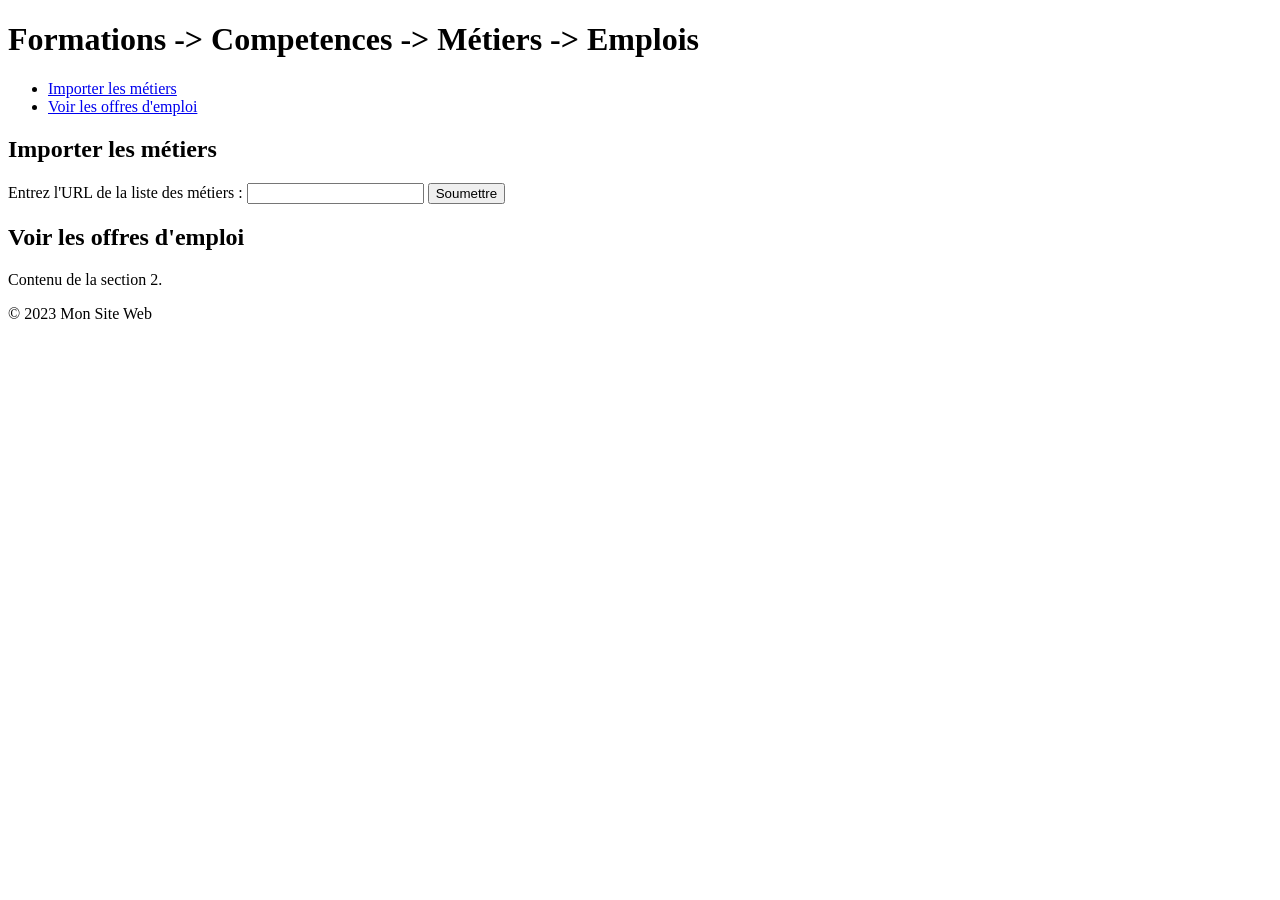
==== fcme.html @ 4cecd237 "gestion ROME" ====
<!DOCTYPE html>
<html lang="fr">
<head>
    <meta charset="UTF-8">
    <meta name="viewport" content="width=device-width, initial-scale=1.0">
    <title>Formations -> Competences -> Métiers -> Emplois</title>
    <script src="assets/js/d3.min.js"></script>
</head>
<body>
    <header>
        <h1>Formations -> Competences -> Métiers -> Emplois</h1>
    </header>
    <nav>
        <ul>
            <li><a href="#section1">Importer les métiers</a></li>
            <li><a href="#section2">Voir les offres d'emploi</a></li>
        </ul>
    </nav>
    <main>
        <section id="section1">
            <h2>Importer les métiers</h2>
            <form>
                <label for="urlInput">Entrez l'URL de la liste des métiers :</label>
                <input type="url" id="urlInput" name="urlInput" required>
                <button id="btnListeMetiers" type="button">Soumettre</button>
            </form>
            <div id="btnSave"></div>
            <div id="resultSave"></div>
        </section>
        <section id="section2">
            <h2>Voir les offres d'emploi</h2>
            <p>Contenu de la section 2.</p>
        </section>
    </main>
    <footer>
        <p>&copy; 2023 Mon Site Web</p>
    </footer>
    <script type="module">
        import {auth} from './modules/auth.js';

        let a = new auth({
            mail:'acehn@univ-paris8.fr',
            apiOmk:'http://localhost/omk_gestForma/api/',
            ident: 'Fe82ZlMwNP8KR88BKWzGNnF7eS5qChwr',
            key:'Jo5RZc9S3qr79GAe2TZk9UBakWcZbP48',
        }),
        token = "nx4dgfLZ34Y79AdIlNTKrfK4hBA",
        divResult = d3.select("#resultSave"),
        aCreer, refRome=[], romes;

        //getTokenFranceTravail();

        //affiche le bouton de création
        d3.select("#btnSave").append("button")
            .text("Création des métiers")
            .on("click",e=>{
                console.log("création des métiers");
                aCreer.metiers.forEach(m=>{
                    createMetier(m);
                })
            })
        d3.select("#btnSave").append("button")
            .text("Création des applications")
            .on("click",e=>{
                console.log("création des applications");
                aCreer.appelations.forEach(app=>{
                    createAppelation(app);
                })
            })

        document.getElementById('btnListeMetiers').addEventListener('click', function() {
            let url = document.getElementById('urlInput').value;
            url = url ? url : "https://docs.google.com/spreadsheets/d/e/2PACX-1vRhP76IjszUi5BS5ixEaE_vnbwHk7ruGrKf_94B1qikeMUegwuR6x_nJCyG7VQG8w5y8G3iBfs_EHA0/pub?gid=0&single=true&output=csv";
            d3.csv(url).then(function(data) {
                console.log(data);
                //récupère les code ROME
                romes = d3.groups(data, r => r['code ROME (V.3)']).map(r=>{
                    return {
                        'code':r[0]
                        }
                });                
                console.log(romes);
                //récupère les informations de chaque code
                aCreer={'appelations':[],'metiers':[]};
                getMetierFranceTravail(0);
                /*mauvaise gestion du timeout
                romes.forEach((r,i) => {
                    if(i>=0){
                        let url = "https://api.francetravail.io/partenaire/rome-metiers/v1/metiers/metier/"+r.code;
                        setTimeout(() => {
                            console.log(i+" : "+url);
                            getMetierFranceTravail(url);
                        }, (i+1)*4000);
                    }                    
                 });
                */
                
            }).catch(function(error) {
                console.error('Error fetching the JSON:', error);
            });
        });

        function createMetier(m){
            //remplace les codes par leur identifiants omk            
            let aRemplacer = [
                {'p':"rome:hasAppellation",'r':"rome:appellation"},
                {'p':"rome:hasCentreInteret",'r':"rome:centreInteret"},
                {'p':"rome:hasCompetenceMobilisee",'r':"rome:competence"},
                {'p':"rome:hasCompetenceMobiliseePrincipale",'r':"rome:competence"},
                {'p':"rome:hasCompetenceMobiliseeEmergente",'r':"rome:competence"},
                {'p':"rome:hasContexteTravail",'r':"rome:contexteTravail"},
                {'p':"rome:hasNaf",'r':"rome:naf"},
                {'p':"rome:hasFormacode",'r':"rome:formacode"},
                {'p':"rome:hasSecteurActivite",'r':"rome:secteurActivite"},
                {'p':"rome:hasTheme",'r':"rome:theme"}
            ];
            aRemplacer.forEach(ar=>{
                m[ar.p].forEach((c,i)=>{
                    let o = refRome[ar.r+"_"+c];
                    m[ar.p][i]={"rid":o["o:id"]};
                })
            })
            m['o:resource_class']="rome:metier";
            m['o:resource_template']='ROME Référence';
            a.omk.createItem(m,i=>{
                divResult.append('div').text("métier crée "+i["o:id"]+" : "+i["o:title"]);
                refRome['metier_'+m['rome:code']] = i;
            });
        }

        function createAppelation(app){
            //remplace les codes compétences par leur identifiants omk
            let compNew=JSON.parse(JSON.stringify(app["rome:hasCompetenceCle"]));
            app["rome:hasCompetenceCle"]=[];
            compNew.forEach(c=>{
                let o = refRome["rome:competence_"+c.code],
                    anno = {'rome:frequence':[],'rome:hasCompetence':[]}, 
                    comp = {};
                //création de l'annotation
                anno['rome:frequence'].push({
                    "@value": c.frequence+"",
                    "type": "literal",
                    "property_id": a.omk.getPropId('rome:frequence'),
                });
                anno['rome:hasCompetence'].push({
                    "value_resource_id": o['o:id'],
                    "type": "resource:item",
                    "property_id": a.omk.getPropId('rome:hasCompetence'),
                });
                comp.v=o['o:title']+' : '+c.frequence;
                comp.a=anno;
                app["rome:hasCompetenceCle"].push(comp);                        
            })
            app['o:resource_template']='ROME Référence';
            a.omk.createItem(app,i=>{
                divResult.append('div').text("appelations crée "+i["o:id"]+" : "+i["o:title"]);
                refRome['appelations_'+app['rome:code']] = i;
            });
        }

        async function getMetierFranceTravail(i){
            let url = "https://api.francetravail.io/partenaire/rome-metiers/v1/metiers/metier/"+romes[i].code;
            fetch(url, {
                method: 'GET',
                headers: {
                    'Accept': 'application/json',
                    'Authorization': 'Bearer '+token
                }
            })
            .then(response => response.json())
            .then(data => {
                saveMetier(data,i);
            })
            .catch(error => {
                console.error('Error fetching the data:', error);
            });
        }

        function saveMetier(m,i){
            console.log("saveMetier",m);
            //vérifie si le métier existe
            let iMetier = a.omk.searchItems(paramsVerifCodeRome('rome:metier',m.code));
            if(iMetier.length==0){ 

                let dtMetier = {
                  "rome:accesEmploi": m.accesEmploi,
                  "rome:code": m.code,
                  "rome:codeIsco": m.codeIsco,
                  "rome:dateFin": m.dateFin,
                  "rome:definition": m.definition,
                  "rome:emploiCadre": m.emploiCadre,
                  "rome:emploiReglemente": m.emploiReglemente,
                  "rome:label": m.label,
                  "rome:libelle": m.libelle,
                  "rome:obsolete": m.obsolete,
                  "rome:riasecMajeur": m.riasecMajeur,
                  "rome:riasecMineur": m.riasecMineur,
                  "rome:transitionDemographique": m.transitionDemographique,
                  "rome:transitionEcologique": m.transitionEcologique,
                  "rome:transitionEcologiqueDetaillee": m.transitionEcologiqueDetaillee,
                  "rome:transitionNumerique": m.transitionNumerique,
                }                
                //contructions des références
                if(m.appellations){
                    m.appellations.forEach(app=>{
                        let iApp = a.omk.searchItems(paramsVerifCodeRome('rome:appellation',app.code));
                        if(iApp.length==0 && !refRome['rome:appellation_'+app.code]){
                            refRome['rome:appellation_'+app.code]=app.code;
                            //vérifications des compétences
                            app.competencesCles.forEach(c=>{
                                saveRomeRef(c.competence,'rome:competence');
                            })
                            let dtApp = {
                                'o:resource_class':'rome:appellation',
                                "rome:code":app.code, 
                                "rome:classification":app.classification,
                                "rome:libelle":app.libelle,
                                "rome:dateFin":app.dateFin,
                                "rome:emploiCadre":app.emploiCadre,
                                "rome:emploiReglemente":app.emploiReglemente,
                                "rome:emploiCadre":app.emploiCadre,
                                "rome:libelleCourt":app.libelleCourt,
                                "rome:obsolete":app.obsolete,
                                "rome:transitionDemographique":app.transitionDemographique,
                                "rome:transitionEcologique":app.transitionEcologique,
                                "rome:transitionEcologiqueDetaillee":app.transitionEcologiqueDetaillee,
                                "rome:transitionNumerique":app.transitionNumerique,
                                "rome:hasCompetenceCle":app.competencesCles.map(c=>{
                                    return {'code':c.competence.code,'frequence':c.frequence}
                                })
                            }
                            if(app.appellationEsco)dtApp['appellationEsco']={'u':app.appellationEsco.uri,'l':app.appellationEsco.libelle};
                            aCreer.appelations.push(dtApp);                     
                        }else{
                            refRome['rome:appellation_'+app.code]=iApp[0];
                            divResult.append('div').text("Appellation existante : "+iApp[0]["o:id"]+" : "+iApp[0]["o:title"]);                
                        }            
                    }) 
                    dtMetier["rome:hasAppellation"]=m.appellations.map(c=>c.code);
                }
                if(m.centresInterets){
                    m.centresInterets.forEach(ci=>{
                        saveRomeRef(ci,'rome:centreInteret');
                    });
                    dtMetier["rome:hasCentreInteret"]=m.centresInterets.map(c=>c.code);
                }
                if(m.competencesMobilisees){
                    m.competencesMobilisees.forEach(comp=>{
                        saveRomeRef(comp,'rome:competence');
                    });
                    dtMetier["rome:hasCompetenceMobilisee"]=m.competencesMobilisees.map(c=>c.code);
                }

                if(m.competencesMobiliseesPrincipales){
                    m.competencesMobiliseesPrincipales.forEach(comp=>{
                        saveRomeRef(comp,'rome:competence');
                    });
                    dtMetier["rome:hasCompetenceMobiliseePrincipale"]=m.competencesMobiliseesPrincipales.map(c=>c.code);
                }

                if(m.competencesMobiliseesEmergentes){
                    m.competencesMobiliseesEmergentes.forEach(comp=>{
                        saveRomeRef(comp,'rome:competence');
                    });
                    dtMetier["rome:hasCompetenceMobiliseeEmergente"]=m.competencesMobiliseesEmergentes.map(c=>c.code);
                }

                if(m.contextesTravail){
                    m.contextesTravail.forEach(cont=>{
                        saveRomeRef(cont,'rome:contexteTravail');
                    });
                    dtMetier["rome:hasContexteTravail"]=m.contextesTravail.map(c=>c.code);
                }

                if(m.divisionsNaf){
                    m.divisionsNaf.forEach(n=>{
                        saveRomeRef(n,'rome:naf');
                    });
                    dtMetier["rome:hasNaf"]=m.divisionsNaf.map(c=>c.code);
                }

                if(m.domaineProfessionnel){
                    saveRomeRef(m.domaineProfessionnel,'rome:domaineProfessionnel');
                    dtMetier["rome:hasDomaineProfessionnel"]=m.domaineProfessionnel.code;
                }

                if(m.formacodes){
                    m.formacodes.forEach(d=>{
                        saveRomeRef(d,'rome:formacode');
                    });
                    dtMetier["rome:hasFormacode"]=m.formacodes.map(c=>c.code);
                }
                
                if(m.secteursActivites){
                    m.secteursActivites.forEach(d=>{
                        saveRomeRef(d,'rome:secteurActivite');
                    });
                    dtMetier["rome:hasSecteurActivite"]=m.secteursActivites.map(c=>c.code);
                }
                
                if(m.themes){
                    m.themes.forEach(d=>{
                        saveRomeRef(d,'rome:theme');
                    });
                    dtMetier["rome:hasTheme"]=m.themes.map(c=>c.code);
                }
                //montre les objets a créer
                divResult.append('div').text("Métier a créer : "+dtMetier["rome:code"]+" : "+dtMetier["rome:libelle"]);                
                aCreer.metiers.push(dtMetier);                            
            }else{
                divResult.append('div').text("Métier existant : "+iMetier[0]["o:id"]+" : "+iMetier[0]["o:id"]);                
            }
            if(i < romes.length-1){
                setTimeout(() => {
                    getMetierFranceTravail(i + 1);
                }, 2000);
            }
        }

        async function saveRomeRef(r,c){
            if(!r)return false;
            if(refRome[c+'_'+r.code]) return refRome[c+'_'+r.code];
            let i = a.omk.searchItems(paramsVerifCodeRome(c,r.code));
            if(i.length==0){
                let dt = {
                    'o:resource_class':c,
                    "rome:code":r.code, 
                }
                switch (c) {
                    case 'rome:competence':
                        dt["rome:codeOgr"]=r.codeOgr;
                        dt["rome:libelle"]=r.libelle;
                        dt["rome:type"]=r.type;
                        break;    
                    case 'rome:centreInteret':
                        dt = {
                            'o:resource_class':c,
                            "rome:code":r.code, 
                            "rome:definition":r.definition,
                            "rome:libelle":r.libelle,
                            "rome:obsolete":r.obsolete,
                            "rome:dateFin":r.dateFin,
                        }
                        break; 
                    case 'rome:contexteTravail':
                        dt = {
                            'o:resource_class':'rome:contexteTravail',
                            "rome:code":r.code, 
                            "rome:categorie":r.categorie,
                            "rome:libelle":r.libelle,
                        }
                        break;    
                    case 'rome:domaineProfessionnel':
                        let dg = await saveRomeRef(r.grandDomaine,'rome:domaineProfessionnel');                    
                        dt = {
                            'o:resource_class':c,
                            "rome:code":r.code, 
                            "rome:libelle":r.libelle,
                            "rome:obsolete":r.obsolete,
                            "rome:dateFin":r.dateFin,
                            "rome:grandDomaine":dg ? {'rid':dg['o:id']} : 'non'
                        }
                    default:
                        dt["rome:libelle"]=r.libelle;  
                        break;
                }
                dt['o:resource_template']='ROME Référence'
                a.omk.createItem(dt,i=>{
                    divResult.append('div').text(c+" crée "+i["o:id"]+" : "+i["o:title"]);
                    refRome[c+'_'+r.code] = i;
                    return i;
                });
            }else{
                divResult.append('div').text(c+" existante "+i[0]["o:id"]+" : "+i[0]["o:title"]);
                refRome[c+'_'+r.code] = i[0];
                return i[0];
            }
        }


        function paramsVerifCodeRome(className,code){
            return "property[0][property]="+a.omk.getPropId('rome:code')
                +"&property[0][type]=eq&property[0][text]="
                +code+"&resource_class_id[]="
                +a.omk.getClassByTerm(className)['o:id'];
        }

        function getTokenFranceTravail(){
            let url = "https://entreprise.francetravail.fr/connexion/oauth2/access_token?"
                +"realm=%2Fpartenaire";
            fetch(url, {
                method: 'POST',
                data : {
                    "grant_type":"client_credentials",
                    "client_id":"xxx",
                    "client_secret":"xxx",
                    "scope":"api_rome-metiersv1,nomenclatureRome"
                },
                headers: {
                    'Content-Type': 'application/x-www-form-urlencoded',
                }
            })
            .then(response => response.json())
            .then(data => {
                console.log(data);
            })
            .catch(error => {
                console.error('Error fetching the data:', error);
            });
        }

    </script>
</body>
</html>
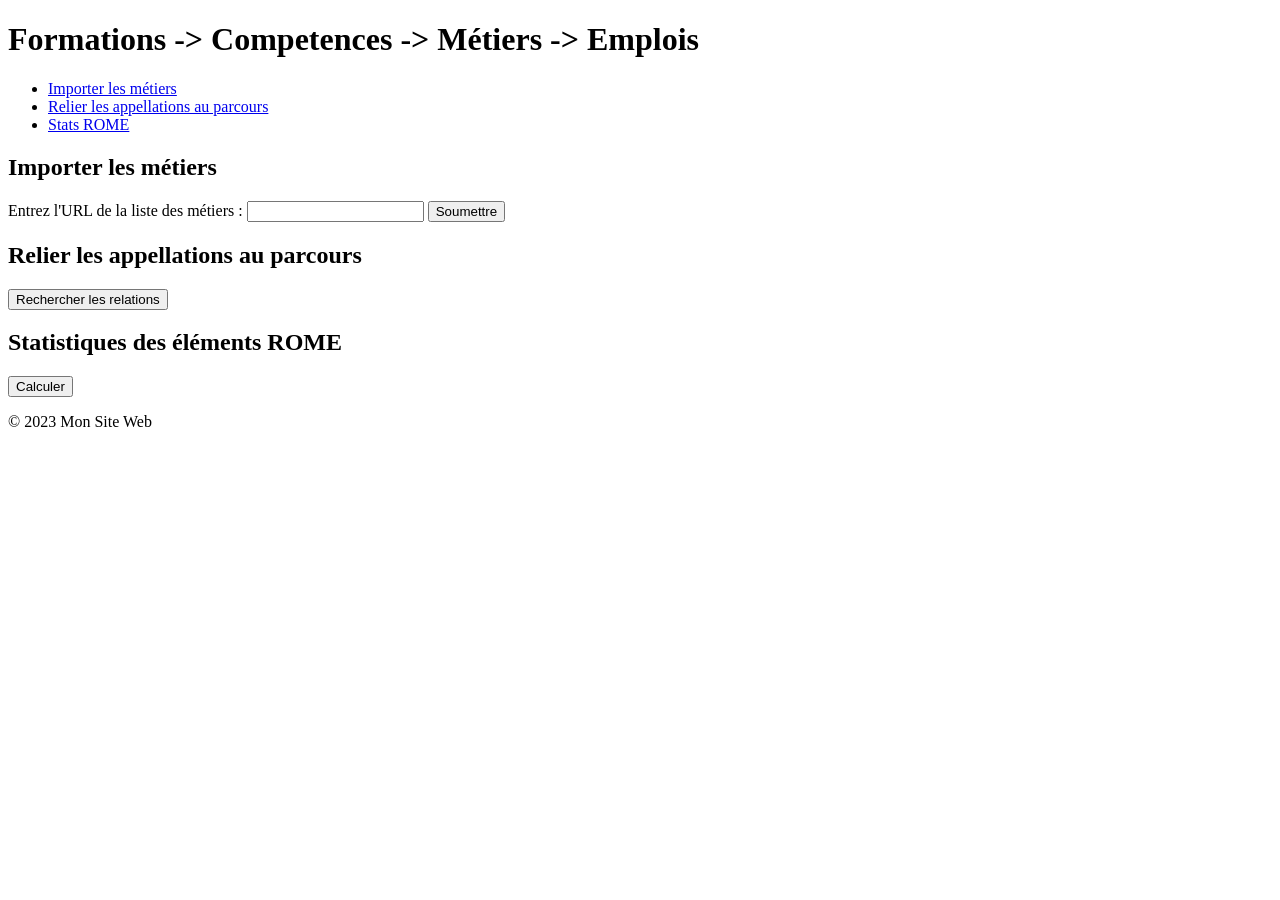
==== commit faee2a01: "correction création métier et appellation" ====
--- a/fcme.html
+++ b/fcme.html
@@ -13,7 +13,8 @@
     <nav>
         <ul>
             <li><a href="#section1">Importer les métiers</a></li>
-            <li><a href="#section2">Voir les offres d'emploi</a></li>
+            <li><a href="#section11">Relier les appellations au parcours</a></li>
+            <li><a href="#section2">Stats ROME</a></li>
         </ul>
     </nav>
     <main>
@@ -27,9 +28,18 @@
             <div id="btnSave"></div>
             <div id="resultSave"></div>
         </section>
+        <section id="section11">
+            <h2>Relier les appellations au parcours</h2>
+            <h3 id="titreParcours"></h3>
+            <div id="tableRelations"></div>
+            <button id="btnCreateRelation" type="button">Rechercher les relations</button>
+            <div id="resultSaveRelation"></div>
+        </section>
+
         <section id="section2">
-            <h2>Voir les offres d'emploi</h2>
-            <p>Contenu de la section 2.</p>
+            <h2>Statistiques des éléments ROME</h2>
+            <button id="btnCalcStats" type="button">Calculer</button>
+            <div id="statsRome"></div>
         </section>
     </main>
     <footer>
@@ -40,17 +50,54 @@
 
         let a = new auth({
             mail:'acehn@univ-paris8.fr',
-            apiOmk:'http://localhost/omk_gestForma/api/',
+            apiOmk:'http://localhost/omk_acehn/api/',
             ident: 'Fe82ZlMwNP8KR88BKWzGNnF7eS5qChwr',
             key:'Jo5RZc9S3qr79GAe2TZk9UBakWcZbP48',
         }),
-        token = "nx4dgfLZ34Y79AdIlNTKrfK4hBA",
+        token = "nubA5iauEhEpKrNrVQCYWmYy6xE",
         divResult = d3.select("#resultSave"),
-        aCreer, refRome=[], romes;
-
+        aCreer, refRome=[], romes, appChoisies, appToPar, appToFind, appFind,
+        idParcours = 54, itemParcours;
+        a.omk.getItem(idParcours,i=>{
+            itemParcours=i;
+            d3.select("#titreParcours").text(itemParcours['o:title']);
+        });
+
+        d3.select("#btnCalcStats").on("click",showStatsRome);
+
+        const tokenInput = document.createElement('input');
+        tokenInput.type = 'text';
+        tokenInput.id = 'tokenInput';
+        tokenInput.placeholder = 'Entrez le token';
+        document.body.insertBefore(tokenInput, document.body.firstChild);
+
+        const tokenButton = document.createElement('button');
+        tokenButton.textContent = 'Valider le token';
+        tokenButton.addEventListener('click', () => {
+            token = tokenInput.value;
+            console.log('Token mis à jour:', token);
+        });
+        document.body.insertBefore(tokenButton, tokenInput.nextSibling);
         //getTokenFranceTravail();
 
         //affiche le bouton de création
+        d3.select("#btnSave").append("button")
+            .text("Recherche les éléments ROME")
+            .on("click",e=>{
+                console.log("Recherche les éléments ROME");
+                aCreer.metiers.forEach(m=>{
+                    //récupère les code ROME
+                    romes = d3.groups(data, r => r['code ROME (V.3)']).map(r=>{
+                    return {
+                        'code':r[0]
+                        }
+                    });                
+                    console.log(romes);
+                    //récupère les informations de chaque code
+                    aCreer={'appelations':[],'metiers':[]};
+                    getMetierFranceTravail(0);
+                })
+            })
         d3.select("#btnSave").append("button")
             .text("Création des métiers")
             .on("click",e=>{
@@ -67,38 +114,96 @@
                     createAppelation(app);
                 })
             })
-
+        d3.select("#btnCreateRelation").on("click",e=>{
+            //relie les appelations au parcours
+            appToPar = [];
+            appToFind = [];
+            appChoisies.forEach(ac=>{
+                if(refRome.length==0){
+                    appToFind.push(ac);
+                }else{
+                    for (const k in refRome) {
+                        if(k.substr(0,17)=='rome:appellation_'){
+                            if(ac['libellé métier']==refRome[k]['o:title']){
+                                appToPar.push({'rid':refRome[k]['o:id']});
+                            }else{
+                                appToFind.push(ac);
+                                console.log('application pas trouvée : '+refRome[k]['o:title']);
+                            }
+                        }
+                    }
+                }
+            })
+            if(appToPar.length>0)a.omk.updateRessource(idParcours,appToPar); 
+            if(appToFind.length>0)chercheApplication(0);
+        })
         document.getElementById('btnListeMetiers').addEventListener('click', function() {
             let url = document.getElementById('urlInput').value;
             url = url ? url : "https://docs.google.com/spreadsheets/d/e/2PACX-1vRhP76IjszUi5BS5ixEaE_vnbwHk7ruGrKf_94B1qikeMUegwuR6x_nJCyG7VQG8w5y8G3iBfs_EHA0/pub?gid=0&single=true&output=csv";
             d3.csv(url).then(function(data) {
                 console.log(data);
-                //récupère les code ROME
-                romes = d3.groups(data, r => r['code ROME (V.3)']).map(r=>{
-                    return {
-                        'code':r[0]
-                        }
-                });                
-                console.log(romes);
-                //récupère les informations de chaque code
-                aCreer={'appelations':[],'metiers':[]};
-                getMetierFranceTravail(0);
-                /*mauvaise gestion du timeout
-                romes.forEach((r,i) => {
-                    if(i>=0){
-                        let url = "https://api.francetravail.io/partenaire/rome-metiers/v1/metiers/metier/"+r.code;
-                        setTimeout(() => {
-                            console.log(i+" : "+url);
-                            getMetierFranceTravail(url);
-                        }, (i+1)*4000);
-                    }                    
-                 });
-                */
-                
+                appChoisies = data;
             }).catch(function(error) {
                 console.error('Error fetching the JSON:', error);
             });
-        });
+        });        
+
+        function chercheApplication(num){
+            if(num==0){
+                appFind=[];
+                let table = d3.select("#tableRelations").append("table");
+                let thead = table.append("thead");
+                let tbody = table.append("tbody").attr('id','tbodyAppToFind');
+
+                thead.append("tr")
+                    .selectAll("th")
+                    .data(["Libellé ONISEP", "Appellations ROME", "Metiers", "Sélectionner"])
+                    .enter()
+                    .append("th")
+                    .text(d => d);
+            }
+
+            let url = "https://api.francetravail.io/partenaire/rome-metiers/v1/metiers/appellation/requete?q="
+                +appToFind[num]['libellé métier'];
+            fetch(url, {
+                method: 'GET',
+                headers: {
+                    'Accept': 'application/json',
+                    'Authorization': 'Bearer '+token
+                }
+            })
+            .then(response => response.json())
+            .then(data => {
+                data.resultats.forEach(d=>d['libellé métier']=appToFind[num]['libellé métier'])
+                appFind = appFind.concat(data.resultats);
+                if(num < appToFind.length-1){
+                    setTimeout(() => {
+                        chercheApplication(num + 1);
+                    }, 2000);
+                }else{
+                    showAppToParcours(appFind,num);
+                    divResult.append('div').text("Affichage des applications faites");
+                } 
+
+            })
+            .catch(error => {
+                console.error('Error fetching the data:', error);
+            });
+        }
+        function showAppToParcours(data,num){
+            let rows = d3.select('#tbodyAppToFind').selectAll("tr")
+                .data(data)
+                .enter()
+                .append("tr");
+
+            rows.selectAll("td")
+                .data(d => [d['libellé métier'], d.libelle, d.metier.code + " : "+ d.metier.libelle, ""])
+                .enter()
+                .append("td")
+                .html((d, i) => {
+                    return i === 2 ? `<input type="checkbox" value="false">` : d;
+                });                
+        }    
 
         function createMetier(m){
             //remplace les codes par leur identifiants omk            
@@ -112,7 +217,8 @@
                 {'p':"rome:hasNaf",'r':"rome:naf"},
                 {'p':"rome:hasFormacode",'r':"rome:formacode"},
                 {'p':"rome:hasSecteurActivite",'r':"rome:secteurActivite"},
-                {'p':"rome:hasTheme",'r':"rome:theme"}
+                {'p':"rome:hasTheme",'r':"rome:theme"},
+                {'p':"rome:hasDomaineProfessionnel",'r':"rome:domaineProfessionnel"},
             ];
             aRemplacer.forEach(ar=>{
                 m[ar.p].forEach((c,i)=>{
@@ -176,6 +282,43 @@
             });
         }
 
+        function getAppelations(m){
+            console.log("getAppelations",m);
+            m.appellations.forEach(app=>{
+                let iApp = a.omk.searchItems(paramsVerifCodeRome('rome:appellation',app.code));
+                if(iApp.length==0 && !refRome['rome:appellation_'+app.code]){
+                    refRome['rome:appellation_'+app.code]=app.code;
+                    //vérifications des compétences
+                    app.competencesCles.forEach(c=>{
+                        saveRomeRef(c.competence,'rome:competence');
+                    })
+                    let dtApp = {
+                        'o:resource_class':'rome:appellation',
+                        "rome:code":app.code, 
+                        "rome:classification":app.classification,
+                        "rome:libelle":app.libelle,
+                        "rome:dateFin":app.dateFin,
+                        "rome:emploiCadre":app.emploiCadre,
+                        "rome:emploiReglemente":app.emploiReglemente,
+                        "rome:emploiCadre":app.emploiCadre,
+                        "rome:libelleCourt":app.libelleCourt,
+                        "rome:obsolete":app.obsolete,
+                        "rome:transitionDemographique":app.transitionDemographique,
+                        "rome:transitionEcologique":app.transitionEcologique,
+                        "rome:transitionEcologiqueDetaillee":app.transitionEcologiqueDetaillee,
+                        "rome:transitionNumerique":app.transitionNumerique,
+                        "rome:hasCompetenceCle":app.competencesCles.map(c=>{
+                            return {'code':c.competence.code,'frequence':c.frequence}
+                        })
+                    }
+                    if(app.appellationEsco)dtApp['appellationEsco']={'u':app.appellationEsco.uri,'l':app.appellationEsco.libelle};
+                    aCreer.appelations.push(dtApp);                     
+                }else{
+                    refRome['rome:appellation_'+app.code]=iApp[0];
+                    divResult.append('div').text("Appellation existante : "+iApp[0]["o:id"]+" : "+iApp[0]["o:title"]);                
+                }            
+            }) 
+        }
         function saveMetier(m,i){
             console.log("saveMetier",m);
             //vérifie si le métier existe
@@ -199,43 +342,11 @@
                   "rome:transitionEcologique": m.transitionEcologique,
                   "rome:transitionEcologiqueDetaillee": m.transitionEcologiqueDetaillee,
                   "rome:transitionNumerique": m.transitionNumerique,
+                  "dcterms:references":{"u":"https://candidat.francetravail.fr/metierscope/fiche-metier/"+m.code,'l':"Fiche métier France Travail"}
                 }                
                 //contructions des références
                 if(m.appellations){
-                    m.appellations.forEach(app=>{
-                        let iApp = a.omk.searchItems(paramsVerifCodeRome('rome:appellation',app.code));
-                        if(iApp.length==0 && !refRome['rome:appellation_'+app.code]){
-                            refRome['rome:appellation_'+app.code]=app.code;
-                            //vérifications des compétences
-                            app.competencesCles.forEach(c=>{
-                                saveRomeRef(c.competence,'rome:competence');
-                            })
-                            let dtApp = {
-                                'o:resource_class':'rome:appellation',
-                                "rome:code":app.code, 
-                                "rome:classification":app.classification,
-                                "rome:libelle":app.libelle,
-                                "rome:dateFin":app.dateFin,
-                                "rome:emploiCadre":app.emploiCadre,
-                                "rome:emploiReglemente":app.emploiReglemente,
-                                "rome:emploiCadre":app.emploiCadre,
-                                "rome:libelleCourt":app.libelleCourt,
-                                "rome:obsolete":app.obsolete,
-                                "rome:transitionDemographique":app.transitionDemographique,
-                                "rome:transitionEcologique":app.transitionEcologique,
-                                "rome:transitionEcologiqueDetaillee":app.transitionEcologiqueDetaillee,
-                                "rome:transitionNumerique":app.transitionNumerique,
-                                "rome:hasCompetenceCle":app.competencesCles.map(c=>{
-                                    return {'code':c.competence.code,'frequence':c.frequence}
-                                })
-                            }
-                            if(app.appellationEsco)dtApp['appellationEsco']={'u':app.appellationEsco.uri,'l':app.appellationEsco.libelle};
-                            aCreer.appelations.push(dtApp);                     
-                        }else{
-                            refRome['rome:appellation_'+app.code]=iApp[0];
-                            divResult.append('div').text("Appellation existante : "+iApp[0]["o:id"]+" : "+iApp[0]["o:title"]);                
-                        }            
-                    }) 
+                    getAppelations(m);
                     dtMetier["rome:hasAppellation"]=m.appellations.map(c=>c.code);
                 }
                 if(m.centresInterets){
@@ -281,7 +392,7 @@
 
                 if(m.domaineProfessionnel){
                     saveRomeRef(m.domaineProfessionnel,'rome:domaineProfessionnel');
-                    dtMetier["rome:hasDomaineProfessionnel"]=m.domaineProfessionnel.code;
+                    dtMetier["rome:hasDomaineProfessionnel"]=[m.domaineProfessionnel.code];
                 }
 
                 if(m.formacodes){
@@ -308,13 +419,15 @@
                 divResult.append('div').text("Métier a créer : "+dtMetier["rome:code"]+" : "+dtMetier["rome:libelle"]);                
                 aCreer.metiers.push(dtMetier);                            
             }else{
+                getAppelations(m);
                 divResult.append('div').text("Métier existant : "+iMetier[0]["o:id"]+" : "+iMetier[0]["o:id"]);                
             }
             if(i < romes.length-1){
                 setTimeout(() => {
                     getMetierFranceTravail(i + 1);
                 }, 2000);
-            }
+            }else divResult.append('div').text("Traitement métier terminé");                
+
         }
 
         async function saveRomeRef(r,c){
@@ -351,7 +464,7 @@
                         }
                         break;    
                     case 'rome:domaineProfessionnel':
-                        let dg = await saveRomeRef(r.grandDomaine,'rome:domaineProfessionnel');                    
+                        let dg = await saveRomeRef(r.grandDomaine,'rome:grandDomaineProfessionnel');                    
                         dt = {
                             'o:resource_class':c,
                             "rome:code":r.code, 
@@ -409,6 +522,64 @@
             });
         }
 
+        function showStatsRome(){
+            d3.select('#statsRome').select('div').remove();
+            //récupère les données
+            //let url = a.omk.api.replace('/api/','/s/gestion-formation/data-visualization/dataset/3');
+            let url = a.omk.api.replace('/api/','/s/gestion-formation/data-visualization/dataset/2');
+            d3.json(url).then(rs=>{
+                let grpRomeLinkCompPrin = Array.from(d3.group(rs.links, d => d.link_label, d=> d.target_label).get("A comme compétence mobilisée principale")),
+                    grpRomeLinkComp = Array.from(d3.group(rs.links, d => d.link_label, d=> d.target_label).get("A comme compétence mobilisée")),
+                    grpRomeLinkCompTot = Array.from(d3.group(rs.links, d => d.link_label.substr(0,18), d=> d.target_label).get("A comme compétence")),
+                    grpRomeMetiers = Array.from(d3.group(rs.links, d => d.link_label.substr(0,18), d=> d.source_label).get("A comme compétence"));
+
+                console.log(grpRomeLinkCompTot);
+
+                //calcule les métiers les plus représenté
+                let metiers = [];
+                grpRomeLinkCompTot.forEach(d=>{
+                    if(d[1].length > 3){
+                        d[1].forEach(m =>{
+                            metiers.push({
+                                'competence':d[0],
+                                'metier':m.source_label                                ,
+                            })
+                        })
+                    }
+                });
+                let grpRomeMetiersPlusLies = Array.from(d3.group(metiers, d => d.metier));
+
+                //tableau des métiers les plus liés
+                showTableLibNb(grpRomeMetiersPlusLies,"Métier");
+                //tableau des compétences par le nombre de liens
+                showTableLibNb(grpRomeLinkCompTot,"Compétence");
+
+            })
+        }
+        function showTableLibNb(rs,lib){
+            let table = d3.select('#statsRome').append('table');
+            let thead = table.append('thead');
+            let tbody = table.append('tbody');
+
+            thead.append('tr')
+                .selectAll('th')
+                .data([lib, 'Nombre de liens'])
+                .enter()
+                .append('th')
+                .text(d => d);
+
+            let rows = tbody.selectAll('tr')
+                .data(rs)
+                .enter()
+                .append('tr');
+
+            rows.selectAll('td')
+                .data(d => [d[0], d[1].length])
+                .enter()
+                .append('td')
+                .text(d => d);
+        }
+
     </script>
 </body>
 </html>
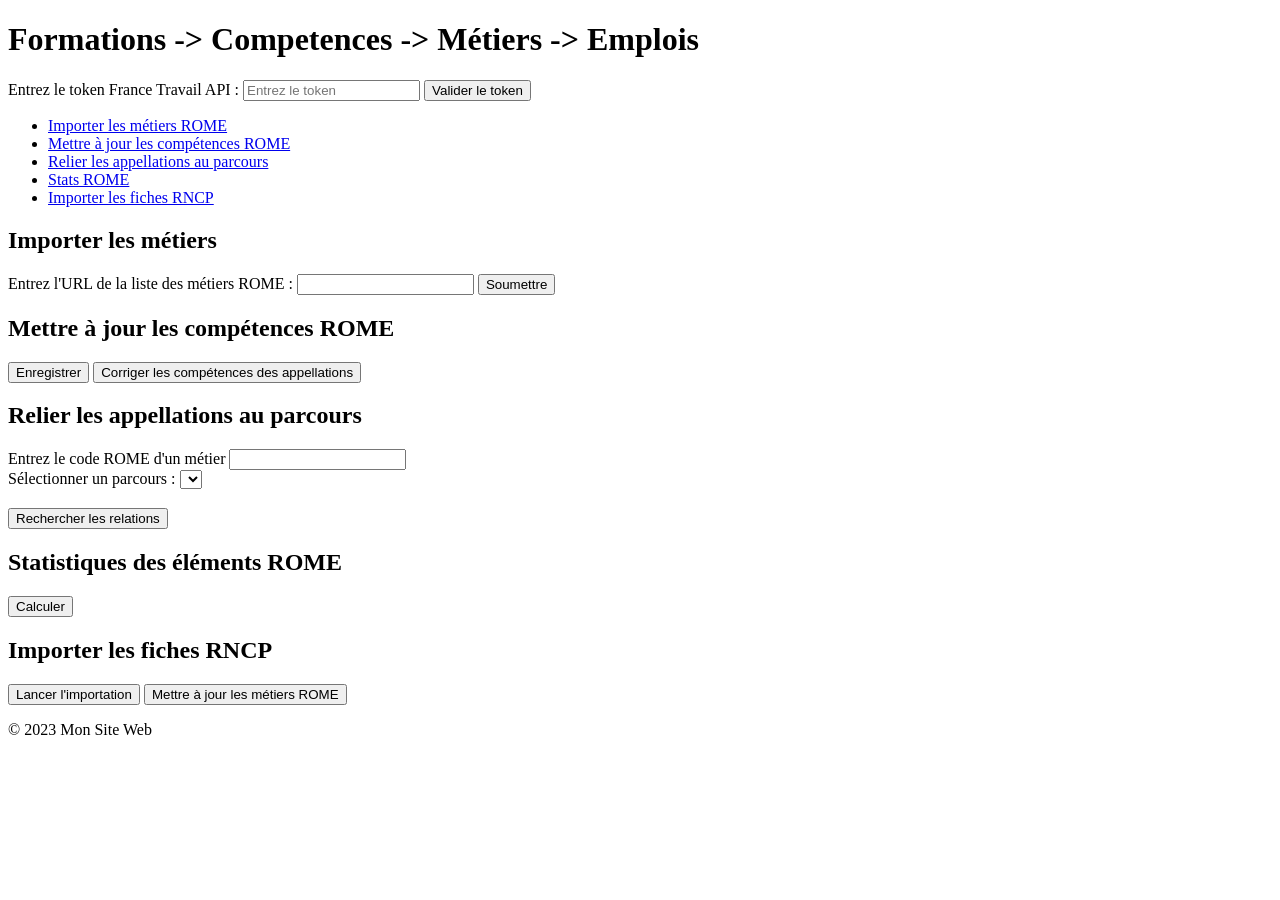
==== commit bf8af189: "ajout RCPN" ====
--- a/fcme.html
+++ b/fcme.html
@@ -5,41 +5,76 @@
     <meta name="viewport" content="width=device-width, initial-scale=1.0">
     <title>Formations -> Competences -> Métiers -> Emplois</title>
     <script src="assets/js/d3.min.js"></script>
+    <style>
+    .btnAddToOmk {
+        cursor: pointer;
+    }
+    </style>
 </head>
 <body>
     <header>
         <h1>Formations -> Competences -> Métiers -> Emplois</h1>
+        <div>
+            <label for="tokenInput">Entrez le token France Travail API :</label>
+            <input type="text" id="tokenInput" placeholder="Entrez le token" required>
+            <button id="btnToken" type="button">Valider le token</button>
+        </div>
+        
     </header>
     <nav>
         <ul>
-            <li><a href="#section1">Importer les métiers</a></li>
+            <li><a href="#section1">Importer les métiers ROME</a></li>
+            <li><a href="#section10">Mettre à jour les compétences ROME</a></li>
             <li><a href="#section11">Relier les appellations au parcours</a></li>
-            <li><a href="#section2">Stats ROME</a></li>
+            <li><a href="#section12">Stats ROME</a></li>
+            <li><a href="#section2">Importer les fiches RNCP</a></li>
         </ul>
     </nav>
     <main>
         <section id="section1">
             <h2>Importer les métiers</h2>
-            <form>
-                <label for="urlInput">Entrez l'URL de la liste des métiers :</label>
+            <div>
+                <label for="urlInput">Entrez l'URL de la liste des métiers ROME :</label>
                 <input type="url" id="urlInput" name="urlInput" required>
                 <button id="btnListeMetiers" type="button">Soumettre</button>
-            </form>
+            </div>
             <div id="btnSave"></div>
             <div id="resultSave"></div>
         </section>
+        <section id="section10">
+            <h2>Mettre à jour les compétences ROME</h2>
+            <button id="btnUpdateRomeComp" type="button">Enregistrer</button>
+            <button id="btnCorrectRomeAppComp" type="button">Corriger les compétences des appellations</button>
+            <div id="resultUpdateRomeComp"></div>
+        </section>
         <section id="section11">
             <h2>Relier les appellations au parcours</h2>
-            <h3 id="titreParcours"></h3>
-            <div id="tableRelations"></div>
-            <button id="btnCreateRelation" type="button">Rechercher les relations</button>
+            <div>
+                <label for="inputCodeRome">Entrez le code ROME d'un métier</label>
+                <input type="text" id="inputCodeRome" name="inputCodeRome" required>
+            </div>    
+            <div>
+                <label for="ddListeParcours">Sélectionner un parcours :</label>
+                <select id="ddListeParcours"></select>
+                <h3 id="titreParcours"></h3>
+            </div>    
+            <button id="btnCreaRelaAppParc" type="button">Rechercher les relations</button>
+            <div id="tableRelaAppParc"></div>
             <div id="resultSaveRelation"></div>
         </section>
-
-        <section id="section2">
+        <section id="section12">
             <h2>Statistiques des éléments ROME</h2>
             <button id="btnCalcStats" type="button">Calculer</button>
             <div id="statsRome"></div>
+        </section>
+
+        <section id="section2">
+            <h2>Importer les fiches RNCP</h2>
+            <div>
+                <button id="btnImportRNCP" type="button">Lancer l'importation</button>
+                <button id="btnImportRNCPUpdateMetier" type="button">Mettre à jour les métiers ROME</button>
+            </div>
+            <div id="resultImportRNCP"></div>
         </section>
     </main>
     <footer>
@@ -50,53 +85,107 @@
 
         let a = new auth({
             mail:'acehn@univ-paris8.fr',
-            apiOmk:'http://localhost/omk_acehn/api/',
+            apiOmk:'http://localhost/omk_gestForma/api/',
             ident: 'Fe82ZlMwNP8KR88BKWzGNnF7eS5qChwr',
             key:'Jo5RZc9S3qr79GAe2TZk9UBakWcZbP48',
         }),
         token = "nubA5iauEhEpKrNrVQCYWmYy6xE",
         divResult = d3.select("#resultSave"),
-        aCreer, refRome=[], romes, appChoisies, appToPar, appToFind, appFind,
-        idParcours = 54, itemParcours;
-        a.omk.getItem(idParcours,i=>{
-            itemParcours=i;
-            d3.select("#titreParcours").text(itemParcours['o:title']);
-        });
-
+        aCreer, refRome=[], romes, metiersChoisis, appChoisies, appToPar, appToFind, appFind,
+        idParcours, itemParcours,updateMetiers=false, competences,
+        //chargement des refs RNCP
+        //les CSV ne sont pas complets on charge aussi les xml
+        objRNCP = {}, refsRNCP = [
+            {"nom":"standard","url":"assets/data/rncp/export_fiches_CSV_Standard_2024_11_06.csv"},
+            {"nom":"rome","url":"assets/data/rncp/export_fiches_CSV_Rome_2024_11_06.csv"},
+            {"nom":"formacode","url":"assets/data/rncp/export_fiches_CSV_Formacode_2024_11_06.csv"},
+            {"nom":"rncp","url":"assets/data/rncp/export_fiches_RNCP_V4_0_2024-11-07.xml"},
+            {"nom":"rs","url":"assets/data/rncp/export_fiches_RS_V4_0_2024-11-07.xml"},
+            ];
+        Promise.all(refsRNCP.map((r,i)=> i<3 ? d3.csv(r.url) : d3.xml(r.url))).then((values) => {
+            refsRNCP.forEach((d,i)=>{
+                objRNCP[d.nom]=values[i];
+            });
+            console.log(objRNCP);
+        })
+
+        a.omk.searchItems("resource_class_id=111", data=>{
+                d3.select("#ddListeParcours")
+                .on("change",e=>{
+                    idParcours = d3.select(e.currentTarget).property("value");
+                    itemParcours = data.find(d => d['o:id'] == idParcours);
+                    d3.select("#titreParcours").text("Parcours sélectioné : "+itemParcours['o:title']);
+                })                
+                .selectAll("option")
+                    .data(data)
+                    .enter()
+                    .append("option")
+                    .attr("value", d => d['o:id'])
+                    .text(d => d['o:title']);
+        }, false)
+        d3.select("#btnCorrectRomeAppComp").on("click",correctAppelationCompetence);
         d3.select("#btnCalcStats").on("click",showStatsRome);
-
-        const tokenInput = document.createElement('input');
-        tokenInput.type = 'text';
-        tokenInput.id = 'tokenInput';
-        tokenInput.placeholder = 'Entrez le token';
-        document.body.insertBefore(tokenInput, document.body.firstChild);
-
-        const tokenButton = document.createElement('button');
-        tokenButton.textContent = 'Valider le token';
-        tokenButton.addEventListener('click', () => {
+        d3.select("#btnToken").on("click",() => {
             token = tokenInput.value;
             console.log('Token mis à jour:', token);
         });
-        document.body.insertBefore(tokenButton, tokenInput.nextSibling);
+
+        d3.select("#btnListeMetiers").on("click",()=>{
+            let url = document.getElementById('urlInput').value;
+            updateMetiers = false;
+            url = url ? url : "https://docs.google.com/spreadsheets/d/e/2PACX-1vRhP76IjszUi5BS5ixEaE_vnbwHk7ruGrKf_94B1qikeMUegwuR6x_nJCyG7VQG8w5y8G3iBfs_EHA0/pub?gid=0&single=true&output=csv";
+            d3.csv(url).then(function(data) {
+                console.log(data);
+                metiersChoisis = data;
+            }).catch(function(error) {
+                console.error('Error fetching the JSON:', error);
+            });
+        });        
+        d3.select("#btnUpdateRomeComp").on("click",()=>{
+            d3.select("#resultUpdateRomeComp").selectAll('div').remove();
+            a.omk.getAllItems("resource_class_id[]="+a.omk.getClassByTerm("rome:competence")["o:id"],
+            //a.omk.searchItems("resource_class_id[]="+a.omk.getClassByTerm("rome:competence")["o:id"],
+                data=>{
+                    competences = data;
+                    updateRomeComp(0);
+                });            
+        });        
+                
+        d3.select("#btnImportRNCP").on("click",()=>{
+            saveFichesRNCP();
+        });        
+
+        d3.select("#btnImportRNCPUpdateMetier").on("click",()=>{
+            //on complète l'importation des métiers
+            d3.select("#resultImportRNCP").selectAll('div').remove();
+            updateMetiers = true;
+            a.omk.getAllItems("property[0][joiner]=and&property[0][property]=408&property[0][type]=nex&resource_class_id[]=170",
+                metiers=>{
+                    romes = metiers.map(m=>{
+                        return {'code':m["rome:code"][0]["@value"],'id':m['o:id']}
+                        })
+                    //récupère les informations de chaque code
+                    aCreer={'appelations':[],'metiers':[]};
+                    createMetiersFromRNCP(0);
+                });            
+        });        
+                  
         //getTokenFranceTravail();
-
         //affiche le bouton de création
         d3.select("#btnSave").append("button")
             .text("Recherche les éléments ROME")
             .on("click",e=>{
                 console.log("Recherche les éléments ROME");
-                aCreer.metiers.forEach(m=>{
-                    //récupère les code ROME
-                    romes = d3.groups(data, r => r['code ROME (V.3)']).map(r=>{
-                    return {
-                        'code':r[0]
-                        }
-                    });                
-                    console.log(romes);
-                    //récupère les informations de chaque code
-                    aCreer={'appelations':[],'metiers':[]};
-                    getMetierFranceTravail(0);
-                })
+                //récupère les code ROME
+                romes = d3.groups(metiersChoisis, r => r['code ROME (V.3)']).map(r=>{
+                return {
+                    'code':r[0]
+                    }
+                });                
+                console.log(romes);
+                //récupère les informations de chaque code
+                aCreer={'appelations':[],'metiers':[]};
+                getMetierFranceTravail(0);
             })
         d3.select("#btnSave").append("button")
             .text("Création des métiers")
@@ -114,98 +203,374 @@
                     createAppelation(app);
                 })
             })
-        d3.select("#btnCreateRelation").on("click",e=>{
-            //relie les appelations au parcours
-            appToPar = [];
-            appToFind = [];
-            appChoisies.forEach(ac=>{
-                if(refRome.length==0){
-                    appToFind.push(ac);
+        d3.select("#btnCreaRelaAppParc").on("click",e=>{
+
+            let codeRome = document.getElementById('inputCodeRome').value;
+            //récupère les informations sur ce code
+            let q = "resource_class_id[]=170&property[0][joiner]=and&property[0][property]=407&property[0][type]=eq&property[0][text]="+codeRome;
+            a.omk.getAllItems(q,data=>{
+                if(data.length==0){
+                    d3.select("#resultSaveRelation").append('div')
+                        .text("Le code ROME n'est pas dans la base. Merci de l'importer.");                    
                 }else{
-                    for (const k in refRome) {
-                        if(k.substr(0,17)=='rome:appellation_'){
-                            if(ac['libellé métier']==refRome[k]['o:title']){
-                                appToPar.push({'rid':refRome[k]['o:id']});
-                            }else{
-                                appToFind.push(ac);
-                                console.log('application pas trouvée : '+refRome[k]['o:title']);
-                            }
-                        }
-                    }
-                }
-            })
-            if(appToPar.length>0)a.omk.updateRessource(idParcours,appToPar); 
-            if(appToFind.length>0)chercheApplication(0);
+                    chercheApplication(data[0]);
+                }
+            });
         })
-        document.getElementById('btnListeMetiers').addEventListener('click', function() {
-            let url = document.getElementById('urlInput').value;
-            url = url ? url : "https://docs.google.com/spreadsheets/d/e/2PACX-1vRhP76IjszUi5BS5ixEaE_vnbwHk7ruGrKf_94B1qikeMUegwuR6x_nJCyG7VQG8w5y8G3iBfs_EHA0/pub?gid=0&single=true&output=csv";
-            d3.csv(url).then(function(data) {
-                console.log(data);
-                appChoisies = data;
-            }).catch(function(error) {
-                console.error('Error fetching the JSON:', error);
-            });
-        });        
-
-        function chercheApplication(num){
-            if(num==0){
-                appFind=[];
-                let table = d3.select("#tableRelations").append("table");
-                let thead = table.append("thead");
-                let tbody = table.append("tbody").attr('id','tbodyAppToFind');
-
-                thead.append("tr")
-                    .selectAll("th")
-                    .data(["Libellé ONISEP", "Appellations ROME", "Metiers", "Sélectionner"])
-                    .enter()
-                    .append("th")
-                    .text(d => d);
+
+        async function getRomeCompValues(data){
+            let dt = {};
+            dt['o:resource_class']="rome:competence";
+            dt['o:resource_template']='ROME Référence';
+            dt["rome:code"]=data.code;
+            dt["rome:definition"]=data.definition;                    
+            dt["rome:libelle"]=data.libelle;
+            dt["rome:type"]=data.type;
+            dt["rome:riasecMineur"]=data.riasecMineur;
+            dt["rome:riasecMajeur"]=data.riasecMajeur;
+            if(data.competenceEsco)
+                dt["rome:appellationEsco"]={'l':data.competenceEsco.libelle,'u':data.competenceEsco.uri}; 
+            dt["rome:transferable"]=data.transferable;
+            dt["rome:qualiteProfessionnelle"]=data.qualiteProfessionnelle;
+            dt["rome:sousCategorie"]=data.sousCategorie;
+            dt["rome:codeArborescence"]=data.codeArborescence;
+            if(data.macroCompetence){
+                let mc = await getsetRomeComp(data.macroCompetence);
+                dt["rome:hasMacroCompetence"]={'rid':mc['o:id']};
             }
-
-            let url = "https://api.francetravail.io/partenaire/rome-metiers/v1/metiers/appellation/requete?q="
-                +appToFind[num]['libellé métier'];
-            fetch(url, {
+            if(data.objectif){
+                let o = await getsetRomeObjectif(data.objectif);
+                dt["rome:hasObjectif"]={'rid':o['o:id']};                                   
+            }
+            dt["rome:codeOgr"]=data.codeOgr;
+            dt["rome:maturite"]=data.maturite;
+            dt["rome:obsolete"]=data.obsolete;
+            dt["rome:dateFin"]=data.dateFin;
+            dt["rome:transitionEcologique"]=data.transitionEcologique;
+            dt["rome:transitionNumerique"]=data.transitionNumerique;
+            if(data.categorieSavoir){
+                let cs = await getsetRomeCatSavoir(data.categorieSavoir);
+                dt["rome:hasCategorieSavoir"]={'rid':cs['o:id']};                                   
+            }          
+            return dt;            
+        }
+
+        async function getsetRomeComp(c){
+            if(a.omk.items['rome:competence'+c.code])return a.omk.items['rome:competence'+c.code];
+            let dt = await getRomeCompValues(c),
+                data = {'rt':'ROME Référence','c':'rome:competence',
+                            'dt':dt,	                            
+                            'verif':{'rome:code':dt['rome:code']},
+                            'index':'rome:competence'+dt['rome:code']};
+            return await a.omk.getsetResource(data);
+        }
+
+        async function getsetRomeCatSavoir(cs){
+            if(a.omk.items['rome:categorieSavoir'+cs.code])return a.omk.items['rome:categorieSavoir'+cs.code];
+            let dt = {'rt':'ROME Référence','c':'rome:categorieSavoir',
+                    'dt':{"rome:libelle":cs.libelle,
+                    "rome:code":cs.code
+                },	                            
+                'verif':{'rome:code':cs.code},
+                'index':'rome:competence'+cs.code};
+            return await a.omk.getsetResource(dt);
+        }
+        async function getsetRomeObjectif(o){
+            if(a.omk.items['rome:objectif'+o.code])return a.omk.items['rome:objectif'+o.code];
+
+            let dtDC = {'rt':'ROME Référence','c':'rome:domaineCompetence',
+                'dt':{"rome:libelle":o.enjeu.domaineCompetence.libelle,
+                    "rome:code":o.enjeu.domaineCompetence.code,
+                    "rome:codeArborescence":o.enjeu.domaineCompetence.codeArborescence,
+                },	                            
+                'verif':{'rome:code':o.enjeu.domaineCompetence.code},
+                'index':'rome:domaineCompetence'+o.enjeu.domaineCompetence.code},
+            DC = await a.omk.getsetResource(dtDC),                        
+            dtE = {'rt':'ROME Référence','c':'rome:enjeu',
+                'dt':{"rome:libelle":o.enjeu.libelle,
+                    "rome:code":o.enjeu.code,
+                    "rome:codeArborescence":o.enjeu.codeArborescence,
+                    "rome:hasDomaineCompetence":{'rid':DC["o:id"]}
+                },	                            
+                'verif':{'rome:code':o.enjeu.code},
+                'index':'rome:enjeu'+o.enjeu.code},
+            E = await a.omk.getsetResource(dtE),
+            dtO = {'rt':'ROME Référence','c':'rome:objectif',
+                'dt':{"rome:libelle":o.libelle,
+                    "rome:code":o.code,
+                    "rome:codeArborescence":o.codeArborescence,
+                    "rome:hasEnjeu":{'rid':E["o:id"]}
+                    },	                            
+                'verif':{'rome:code':o.code},
+                'index':'rome:objectif'+o.code};                        
+            return await a.omk.getsetResource(dtO);  
+        }
+   
+
+        async function updateRomeComp(num){
+            let c = competences[num], data, url = "https://api.francetravail.io/partenaire/rome-competences/v1/competences/competence/"+c["rome:code"][0]["@value"],
+
+            reponse = await fetch(url, {
                 method: 'GET',
                 headers: {
                     'Accept': 'application/json',
                     'Authorization': 'Bearer '+token
                 }
             })
-            .then(response => response.json())
-            .then(data => {
-                data.resultats.forEach(d=>d['libellé métier']=appToFind[num]['libellé métier'])
-                appFind = appFind.concat(data.resultats);
-                if(num < appToFind.length-1){
-                    setTimeout(() => {
-                        chercheApplication(num + 1);
-                    }, 2000);
-                }else{
-                    showAppToParcours(appFind,num);
-                    divResult.append('div').text("Affichage des applications faites");
-                } 
-
-            })
             .catch(error => {
                 console.error('Error fetching the data:', error);
+                return false;
             });
-        }
-        function showAppToParcours(data,num){
+
+            if(!reponse.ok){
+                console.log(reponse);
+                return false;
+            }else{
+                data = await reponse.json();
+            }
+            console.log(data);
+            let dt = await getRomeCompValues(data),          
+            d = await a.omk.updateRessource(c["o:id"], dt, 'items', null, 'PATCH',false,c);
+            divResult.append('div').text("Compétence mise à jour "+d["o:id"]+" : "+d["o:title"]);
+            setTimeout(() => {
+                if(competences.length>num)updateRomeComp(num+1);
+            }, 2000);
+
+        }
+
+        async function createMetiersFromRNCP(iRome){
+            getMetierFranceTravail(iRome).then(m=>{
+                if(m){
+                    let arrPromise = [];
+                    Promise.all(aCreer.appelations.map(app=>promiseCreateAppelation(app))).then((values) => {
+                        aCreer.metiers.forEach(m=>{
+                            createMetier(m,d=>{
+                                aCreer={'appelations':[],'metiers':[]};
+                                console.log(d);
+                                divResult.append('div').text("Metier crée "+d["o:id"]+" : "+d["o:title"]);
+                                createMetiersFromRNCP(iRome+1);
+                            },romes[iRome].id);
+                        })
+                    });      
+                }else{
+                    setTimeout(() => {
+                        createMetiersFromRNCP(iRome+1);
+                    }, 2000);
+                }      
+            });
+        }
+
+        function saveFichesRNCP(){
+            //récupére toutes les fiches RNCP
+            let fiches = objRNCP.rncp.getElementsByTagName("FICHE"),
+            //ne prend en compte que celles qui sont 
+            //en lien avec un formacode ou un metier
+            //et ne sont pas déjà
+            //enregistrés dans la base omk
+            metiers = a.omk.searchItems("resource_class_id="+a.omk.getClassByTerm('rome:metier')['o:id'])
+                .map(c=>c['rome:code'][0]['@value']),
+            formacodes = a.omk.searchItems("resource_class_id="+a.omk.getClassByTerm('rome:formacode')['o:id'])
+                .map(c=>c['rome:code'][0]['@value']),
+            fichesOmk = a.omk.searchItems("resource_class_id="+a.omk.getClassByTerm('rncp:FICHE')['o:id'])
+                .map(c=>c['rncp:NUMERO_FICHE'][0]['@value']),
+            fichesToSave = objRNCP.formacode.filter(fc=>formacodes.includes(fc.Formacode_Code))
+                .map(fc=>fc.Numero_Fiche);
+            fichesToSave = fichesToSave.concat(
+                objRNCP.rome.filter(fc=>metiers.includes(fc.Codes_Rome_Code))
+                    .map(fc=>fc.Numero_Fiche)
+                );
+            //supprime les doublons
+            //merci à https://stackoverflow.com/questions/9229645/remove-duplicate-values-from-js-array
+            let uniqFichesToSave = [...new Set(fichesToSave)], nbSave=0
+                , nbFiche = fiches.length, nbFicheAtraiter = uniqFichesToSave.length;
+            for (var i = 0; i < nbFiche; i++) {   
+                var numFiche = getFicheValue(fiches[i],'NUMERO_FICHE');
+                if(fichesOmk.includes(numFiche)){
+                    console.log(i+' / '+nbFicheAtraiter+' DEJA TRAITE : '+numFiche);
+                }else if(uniqFichesToSave.includes(numFiche)){
+                    saveFiche(fiches[i]);
+                    nbSave++;
+                    console.log(nbSave+' / '+nbFicheAtraiter+' TRAITE : '+numFiche);
+                }else{
+                    console.log(i+' / '+nbFiche+' NON TRAITE : '+numFiche);
+                }
+            }               
+        }
+        function getFicheValue(f,p){
+            var node, childNodes = f.childNodes;
+            for(var i = 0; i < childNodes.length; i++)
+            {
+                node = childNodes[i];
+                if(node.nodeType !== Node.TEXT_NODE && node.nodeName==p) return node.textContent;
+            }            
+            return "";
+        }
+        function saveFicheFromFormacode(c){
+            //récupère la fiche correspondante
+            let fiches = objRNCP.formacode.filter(fc=>fc.Formacode_Code==c["rome:code"][0]['@value']);
+            fiches.forEach(f=>{
+                //récupère les infos de la fiche dans le xml
+                //let fiche = xmlSearchFiche(objRNCP.rncp,'//*[ancestor::FICHE[//FORMACODE/CODE[text()="'+f.Formacode_Code+'"]]]');
+                let fiche = xmlSearchFiche(objRNCP.rncp,'//*[ancestor::FICHE[//NUMERO_FICHE[text()="'+f.Formacode_Code+'"]]]');
+                //enregistre la fiche dans omk
+                saveFiche(fiche,c);
+            })
+        }
+        function saveFiche(fiche,oOmk=false){
+            //console.log(fiche);
+            let ressources = [], childs, children = fiche.children, dt = {
+                            'o:resource_class':'rncp:FICHE',
+                            'o:resource_template':'RNCP fiche'
+                        },
+                divResultat = d3.select('#resultImportRNCP');
+            for (let i = 0; i < children.length; i++) {
+                //construction de l'item omk
+                switch (children[i].nodeName) {
+                    //pour les éléments ROME on enregistre uniquement le CODE car le libellé varie
+                    case "FORMACODES":
+                        childs = children[i].children;
+                        for (let j = 0; j < childs.length; j++) {
+                            ressources.push({'rt':'ROME Référence','c':'rome:formacode',
+                            'dt':{'rome:code':childs[j].children[0].textContent},
+                            'p':'rome:hasFormacode', 
+                            'index':children[i].nodeName+childs[j].children[0].textContent
+                            });
+                        }
+                        break; 
+                    case "CODES_ROME":
+                        childs = children[i].children;
+                        for (let j = 0; j < childs.length; j++) {
+                            ressources.push({'rt':'ROME Référence','c':'rome:metier',
+                            'dt':{'rome:code':childs[j].children[0].textContent},
+                            'p':'rome:hasMetier',
+                            'index':children[i].nodeName+childs[j].children[0].textContent                        });
+                            }
+                        break;                         
+                    case "CODES_NSF":
+                        childs = children[i].children;
+                        for (let j = 0; j < childs.length; j++) {
+                            ressources.push({'rt':'RNCP élément','c':'rncp:NSF','p':'rncp:hasNSF',
+                                'dt':{'rncp:CODE':childs[j].children[0].textContent,
+                                'rncp:LIBELLE':childs[j].children[1].textContent},
+                                'index':children[i].nodeName+childs[j].children[0].textContent
+                            });
+                        }
+                        break;                      
+                    case "NOMENCLATURE_EUROPE":
+                        ressources.push({'rt':'RNCP élément','c':'rncp:NOMENCLATURE_EUROPE',
+                            'dt':{'rncp:NIVEAU':getFicheValue(children[i],'NIVEAU'),'rncp:LIBELLE':getFicheValue(children[i],'LIBELLE')},
+                            'p':'rncp:hasNOMENCLATURE_EUROPE', 
+                            'index':children[i].nodeName+getFicheValue(children[i],'NIVEAU')});
+                        break;  
+                    case "PARTENAIRES":
+                        childs = children[i].children;
+                        for (let j = 0; j < childs.length; j++) {
+                            ressources.push({'rt':'RNCP élément','c':'rncp:PARTENAIRE',
+                            'dt':{
+                                'rncp:NOM_PARTENAIRE':getFicheValue(childs[j],'NOM_PARTENAIRE'),
+                                'rncp:SIRET_PARTENAIRE':getFicheValue(childs[j],'SIRET_PARTENAIRE'),
+                                'rncp:HABILITATION_PARTENAIRE':getFicheValue(childs[j],'HABILITATION_PARTENAIRE'),
+                                'rncp:ETAT_HABILITATION':getFicheValue(childs[j],'ETAT_HABILITATION'),
+                            },
+                            'verif':{'rncp:NOM_PARTENAIRE':getFicheValue(childs[j],'NOM_PARTENAIRE')},
+                            'p':'rncp:hasPARTENAIRE', 
+                            'index':children[i].nodeName+getFicheValue(children[i],'NOM_PARTENAIRE')});
+                        }
+                        break;                                                  
+                    case "BLOCS_COMPETENCES":
+                        childs = children[i].children;
+                        for (let j = 0; j < childs.length; j++) {
+                            ressources.push({'rt':'RNCP élément','c':'rncp:BLOC_COMPETENCES',
+                            'dt':{'rncp:CODE':getFicheValue(childs[j],'CODE'),
+                                'rncp:LIBELLE':getFicheValue(childs[j],'LIBELLE'),
+                                'rncp:LISTE_COMPETENCES':getFicheValue(childs[j],'LISTE_COMPETENCES'),
+                                'rncp:MODALITES_EVALUATION':getFicheValue(childs[j],'MODALITES_EVALUATION'),
+                                'rncp:PREREQUIS_ENTREE_FORMATION':getFicheValue(childs[j],'PREREQUIS_ENTREE_FORMATION'),
+                                'rncp:PREREQUIS_VALIDATION_CERTIFICATION':getFicheValue(childs[j],'PREREQUIS_VALIDATION_CERTIFICATION'),
+                            },
+                            'verif':{'rncp:CODE':getFicheValue(childs[j],'CODE')},
+                            'p':'rncp:hasBLOC_COMPETENCES', 
+                            'index':children[i].nodeName+getFicheValue(childs[j],'CODE')});
+                        }
+                        break;                                                        
+                    default:
+                        //on ne prend que les propriétés qui sont dans le vocabulaire
+                        if(a.omk.getPropByTerm("rncp:"+children[i].nodeName)){
+                            dt["rncp:"+children[i].nodeName]=children[i].textContent;
+                        }
+                        break;
+                }
+            }
+            //console.log(dt);
+            //récupération des ressources
+            let arrPromise = [];
+            ressources.forEach(r=>{
+                arrPromise.push(a.omk.getsetResource(r));
+            })
+            Promise.all(arrPromise).then((values) => {
+                ressources.forEach((r,i)=>{
+                    if(!dt[r.p])dt[r.p]=[];
+                    dt[r.p].push({'rid':values[i]['o:id']});
+                });
+                //création de la fiche
+                a.omk.createItem(dt, i=>{
+                    divResultat.append('div').text("fiche crée "+i["o:id"]+" : "+i["o:title"]);
+                }, "property[0][property]="+a.omk.getPropId("rncp:NUMERO_FICHE")
+                +"&property[0][type]=eq&property[0][text]="+dt["rncp:NUMERO_FICHE"]);
+            });
+        }
+
+        function xmlSearchFiche(xmlDoc, path){
+            var nsResolver = xmlDoc.createNSResolver(
+                xmlDoc.ownerDocument == null
+                    ? xmlDoc.documentElement
+                    : xmlDoc.ownerDocument.documentElement,
+                );
+            var fiches = xmlDoc.evaluate(
+                path,
+                xmlDoc,
+                nsResolver,
+                XPathResult.ANY_TYPE,
+                null,
+            ); 
+            return fiches;                        
+        }
+
+        function chercheApplication(m){
+            let table = d3.select("#tableRelaAppParc").append("table");
+            let thead = table.append("thead");
+            let tbody = table.append("tbody").attr('id','tbodyAppToFind');
+
+            thead.append("tr")
+                .selectAll("th")
+                .data(["Métier ROME", "Appellations ROME", "Ajouter au parcours"])
+                .enter()
+                .append("th")
+                .text(d => d);
             let rows = d3.select('#tbodyAppToFind').selectAll("tr")
-                .data(data)
+                .data(m["rome:hasAppellation"])
                 .enter()
-                .append("tr");
+                .append("tr")
+                .on("click",addAppelationToParcours);
 
             rows.selectAll("td")
-                .data(d => [d['libellé métier'], d.libelle, d.metier.code + " : "+ d.metier.libelle, ""])
+                .data((d,i) => [m['o:title'], d.display_title, "Cliquer sur la ligne pour ajouter"])
                 .enter()
                 .append("td")
-                .html((d, i) => {
-                    return i === 2 ? `<input type="checkbox" value="false">` : d;
-                });                
+                .text((d, i) => {
+                    return d;
+                });
         }    
 
-        function createMetier(m){
+        function addAppelationToParcours(e,d){
+            let dt = {"rome:hasAppellation":{'rid':d.value_resource_id}};
+            a.omk.updateRessource(itemParcours['o:id'],dt,'items',null,'PUT',i=>{
+                itemParcours=i;
+                d3.select(e.currentTarget).style('background-color','green');
+            },itemParcours);            
+        }
+
+        function createMetier(m,cb=false,update=false){
             //remplace les codes par leur identifiants omk            
             let aRemplacer = [
                 {'p':"rome:hasAppellation",'r':"rome:appellation"},
@@ -221,65 +586,121 @@
                 {'p':"rome:hasDomaineProfessionnel",'r':"rome:domaineProfessionnel"},
             ];
             aRemplacer.forEach(ar=>{
-                m[ar.p].forEach((c,i)=>{
-                    let o = refRome[ar.r+"_"+c];
-                    m[ar.p][i]={"rid":o["o:id"]};
-                })
+                if(m[ar.p]){
+                    m[ar.p].forEach((c,i)=>{
+                        let o = refRome[ar.r+"_"+c];
+                        /*PAs de fréquence pour les compétences
+                        if(ar.r=="rome:competence")m[ar.p][i]=addCompetence(c,o);  
+                        else 
+                        */
+                        m[ar.p][i]={"rid":o["o:id"]};
+                    })
+                }
             })
             m['o:resource_class']="rome:metier";
             m['o:resource_template']='ROME Référence';
-            a.omk.createItem(m,i=>{
-                divResult.append('div').text("métier crée "+i["o:id"]+" : "+i["o:title"]);
-                refRome['metier_'+m['rome:code']] = i;
-            });
-        }
-
-        function createAppelation(app){
+            if(update){
+                a.omk.updateRessource(update, m, 'items', null, 'PUT',d=>{
+                        divResult.append('div').text("Métiers mis à jour "+d["o:id"]+" : "+d["o:title"]);
+                        refRome['metier_'+m['rome:code']] = d;
+                        if(cb)cb(d);
+                    });
+            }else{
+                a.omk.createItem(m,i=>{
+                    divResult.append('div').text("métier crée "+i["o:id"]+" : "+i["o:title"]);
+                    refRome['metier_'+m['rome:code']] = i;
+                    if(cb)cb(i);
+                });
+            }
+        }
+
+        async function createAppelation(app){
             //remplace les codes compétences par leur identifiants omk
             let compNew=JSON.parse(JSON.stringify(app["rome:hasCompetenceCle"]));
             app["rome:hasCompetenceCle"]=[];
             compNew.forEach(c=>{
-                let o = refRome["rome:competence_"+c.code],
-                    anno = {'rome:frequence':[],'rome:hasCompetence':[]}, 
-                    comp = {};
-                //création de l'annotation
-                anno['rome:frequence'].push({
-                    "@value": c.frequence+"",
-                    "type": "literal",
-                    "property_id": a.omk.getPropId('rome:frequence'),
-                });
-                anno['rome:hasCompetence'].push({
-                    "value_resource_id": o['o:id'],
-                    "type": "resource:item",
-                    "property_id": a.omk.getPropId('rome:hasCompetence'),
-                });
-                comp.v=o['o:title']+' : '+c.frequence;
-                comp.a=anno;
-                app["rome:hasCompetenceCle"].push(comp);                        
+                app["rome:hasCompetenceCle"].push(addCompetence(c));  
             })
             app['o:resource_template']='ROME Référence';
-            a.omk.createItem(app,i=>{
-                divResult.append('div').text("appelations crée "+i["o:id"]+" : "+i["o:title"]);
-                refRome['appelations_'+app['rome:code']] = i;
+            let i = await a.omk.createItem(app),
+            message = "appelations crée "+i["o:id"]+" : "+i["o:title"];
+            //console.log(message)
+            divResult.append('div').text(message);
+            refRome['rome:appellation_'+app['rome:code']] = i;
+            return i;
+        }
+
+        function promiseCreateAppelation(app){
+            return new Promise((resolve, reject) => {
+                createAppelation(app).then((value) => {
+                    return resolve(value);
+                }, (error) => { reject(error); });
             });
         }
 
-        async function getMetierFranceTravail(i){
-            let url = "https://api.francetravail.io/partenaire/rome-metiers/v1/metiers/metier/"+romes[i].code;
-            fetch(url, {
+        function correctAppelationCompetence(){
+            //récupère toutes les appellations            
+            let q = "filter%5B0%5D%5Bjoin%5D=and&filter%5B0%5D%5Bfield%5D%5B%5D=rome%3AhasCompetenceCle&filter%5B0%5D%5Btype%5D=nresq&filter%5B0%5D%5Bval%5D=resource_class_id%255B%255D%3D173&resource_class_id%5B%5D="+a.omk.getClassByTerm("rome:appellation")['o:id'];
+            a.omk.getAllItems(q,apps=>{
+            //a.omk.searchItems(q,apps=>{
+                apps.forEach(async app=>{
+                    let dt = {"rome:hasCompetenceCle":[]};
+                    if(app["rome:hasCompetenceCle"]){
+                        app["rome:hasCompetenceCle"].forEach(c=>{
+                            if(c.type=="literal")
+                                dt["rome:hasCompetenceCle"].push(addCompetence({'frequence':c["@annotation"]["rome:frequence"][0]["@value"]},{'o:id':c["@annotation"]["rome:hasCompetence"][0].value_resource_id}));  
+                        });
+                        if(dt["rome:hasCompetenceCle"].length){
+                            a.omk.updateRessource(app["o:id"], dt, 'items', null, 'PATCH',d=>{
+                                divResult.append('div').text("Appellation corrigée mise à jour "+d["o:id"]+" : "+d["o:title"]);
+                            },app);
+                        }
+                    }
+                })
+            })
+        }
+        
+        function addCompetence(c,o=false){
+            o = o ? o : refRome["rome:competence_"+c.code];
+            let anno = {'rome:frequence':[]}, 
+                comp = {};
+            //création de l'annotation
+            anno['rome:frequence'].push({
+                "@value": c.frequence+"",
+                "type": "literal",
+                "property_id": a.omk.getPropId('rome:frequence'),
+            });
+            comp.v={'rid':o['o:id']};
+            comp.a=anno;
+            return comp;            
+        }
+
+       async function getMetierFranceTravail(i,cb=false){
+            if(i>=romes.length)return false;
+            let url = "https://api.francetravail.io/partenaire/rome-metiers/v1/metiers/metier/"+romes[i].code,
+            reponse = await fetch(url, {
                 method: 'GET',
                 headers: {
                     'Accept': 'application/json',
                     'Authorization': 'Bearer '+token
                 }
             })
-            .then(response => response.json())
-            .then(data => {
-                saveMetier(data,i);
-            })
             .catch(error => {
                 console.error('Error fetching the data:', error);
+                return false;
             });
+
+            if(reponse.statusText=="Too Many Requests"){
+                setTimeout(async () => {
+                    return await getMetierFranceTravail(i,cb);
+                }, 2000);  
+            }else if (!reponse.ok){
+                console.log(reponse);
+                return false;
+            }else{
+                const data = await reponse.json();
+                return await saveMetier(data,i,cb);
+            }
         }
 
         function getAppelations(m){
@@ -314,15 +735,17 @@
                     if(app.appellationEsco)dtApp['appellationEsco']={'u':app.appellationEsco.uri,'l':app.appellationEsco.libelle};
                     aCreer.appelations.push(dtApp);                     
                 }else{
-                    refRome['rome:appellation_'+app.code]=iApp[0];
-                    divResult.append('div').text("Appellation existante : "+iApp[0]["o:id"]+" : "+iApp[0]["o:title"]);                
+                    if(iApp[0]){
+                        refRome['rome:appellation_'+app.code]=iApp[0];
+                        divResult.append('div').text("Appellation existante : "+iApp[0]["o:id"]+" : "+iApp[0]["o:title"]);                
+                    }
                 }            
             }) 
         }
-        function saveMetier(m,i){
+        async function saveMetier(m,i,cb){
             console.log("saveMetier",m);
             //vérifie si le métier existe
-            let iMetier = a.omk.searchItems(paramsVerifCodeRome('rome:metier',m.code));
+            let iMetier = updateMetiers ? [] : a.omk.searchItems(paramsVerifCodeRome('rome:metier',m.code));
             if(iMetier.length==0){ 
 
                 let dtMetier = {
@@ -422,11 +845,15 @@
                 getAppelations(m);
                 divResult.append('div').text("Métier existant : "+iMetier[0]["o:id"]+" : "+iMetier[0]["o:id"]);                
             }
-            if(i < romes.length-1){
+            if(!updateMetiers && i < romes.length-1){
                 setTimeout(() => {
                     getMetierFranceTravail(i + 1);
                 }, 2000);
-            }else divResult.append('div').text("Traitement métier terminé");                
+            }else{
+                if(cb)cb();
+                divResult.append('div').text("Préparation du métier terminé");
+                return m;
+            }                 
 
         }
 
@@ -484,9 +911,15 @@
                     return i;
                 });
             }else{
+                if(updateMetiers && c=="rome:formacode"){
+                    //on met à jour le formacode importer via RNCP
+                    a.omk.updateRessource(i[0]["o:id"], {"rome:libelle":r.libelle}, 'items', null, 'PUT',d=>{
+                        divResult.append('div').text(c+" mis à jour "+d["o:id"]+" : "+d["o:title"]);
+                    },i[0]);
+                }
                 divResult.append('div').text(c+" existante "+i[0]["o:id"]+" : "+i[0]["o:title"]);
                 refRome[c+'_'+r.code] = i[0];
-                return i[0];
+                return i[0];                    
             }
         }
 
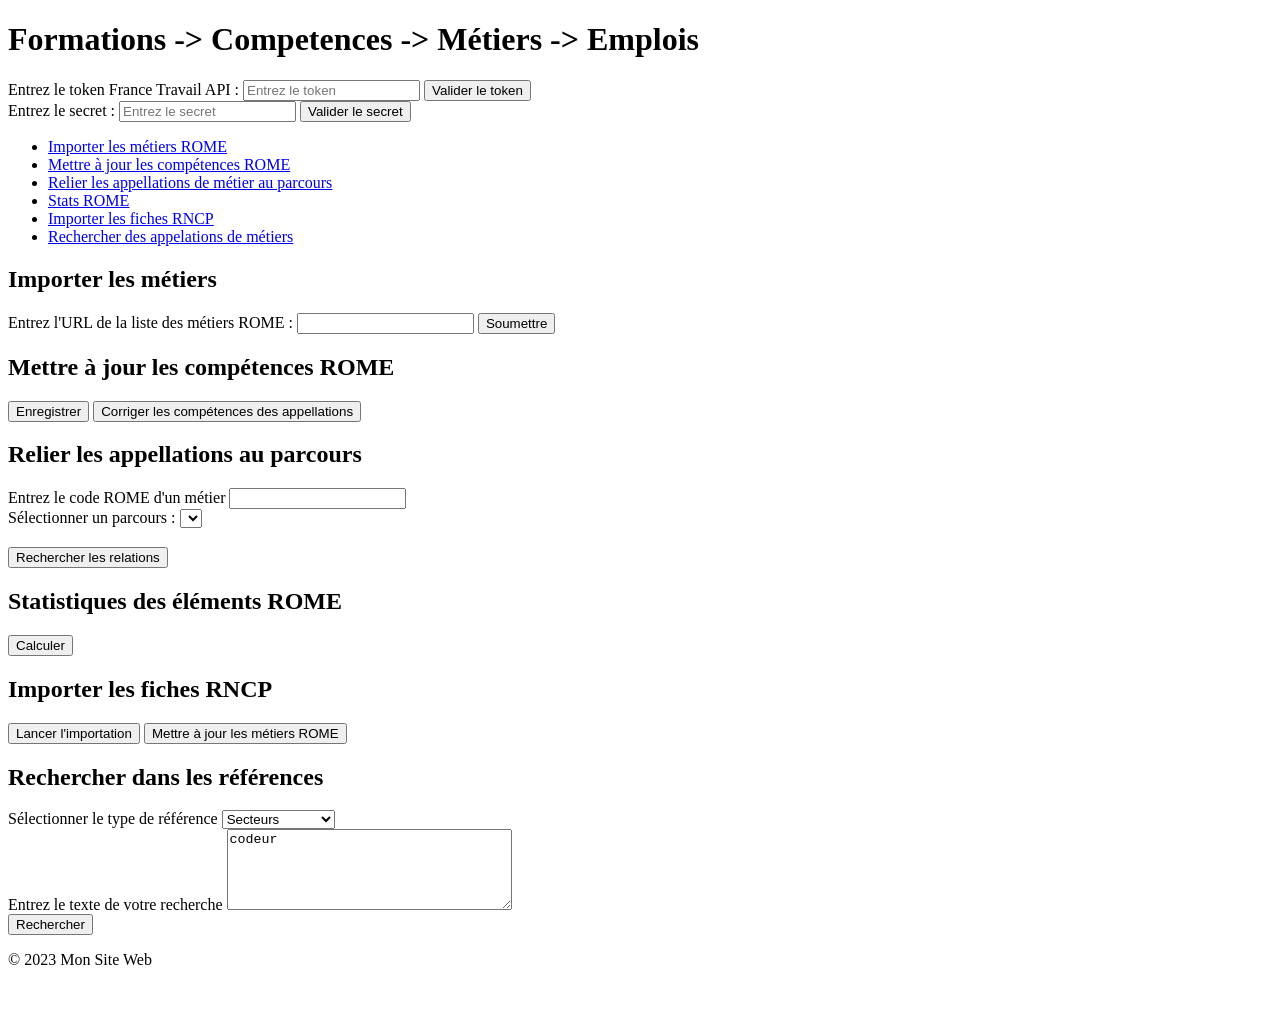
==== commit 77d01678: "ajout de l'authentification par token et intégration de l'API de recherche" ====
--- a/fcme.html
+++ b/fcme.html
@@ -19,15 +19,21 @@
             <input type="text" id="tokenInput" placeholder="Entrez le token" required>
             <button id="btnToken" type="button">Valider le token</button>
         </div>
+        <div>
+            <label for="secretInput">Entrez le secret :</label>
+            <input type="text" id="secretInput" placeholder="Entrez le secret" required>
+            <button id="btnSecret" type="button">Valider le secret</button>
+        </div>
         
     </header>
     <nav>
         <ul>
             <li><a href="#section1">Importer les métiers ROME</a></li>
             <li><a href="#section10">Mettre à jour les compétences ROME</a></li>
-            <li><a href="#section11">Relier les appellations au parcours</a></li>
+            <li><a href="#section11">Relier les appellations de métier au parcours</a></li>
             <li><a href="#section12">Stats ROME</a></li>
             <li><a href="#section2">Importer les fiches RNCP</a></li>
+            <li><a href="#section3">Rechercher des appelations de métiers</a></li>
         </ul>
     </nav>
     <main>
@@ -76,6 +82,28 @@
             </div>
             <div id="resultImportRNCP"></div>
         </section>
+
+        <section id="section3">
+            <h2>Rechercher dans les références</h2>
+            <div>
+                <label for="sltTypeSemafor">Sélectionner le type de référence</label>
+                <select id="sltTypeSemafor">
+                    <option value="Secteurs">Secteurs</option>
+                    <option value="Domaines">Domaines</option>
+                    <option value="SousDomaines">SousDomaines</option>
+                    <option value="Competences">Competences</option>
+                    <option value="Appellations">Appellations</option>
+                    <option value="Certificats">Certificats</option>
+                    <option value="Formations">Formations</option>
+                </select>            
+            <div>
+                <label for="inputSearchSemafor">Entrez le texte de votre recherche</label>
+                <textarea id="inputSearchSemafor" name="inputSearchSemafor" rows="5" cols="33">codeur</textarea>
+            </div>    
+            <button id="btnSearchSemafor" type="button">Rechercher</button>
+            <div id="resultSearchSemafor"></div>
+        </section>
+
     </main>
     <footer>
         <p>&copy; 2023 Mon Site Web</p>
@@ -86,10 +114,11 @@
         let a = new auth({
             mail:'acehn@univ-paris8.fr',
             apiOmk:'http://localhost/omk_gestForma/api/',
+            //apiOmk:'https://acehn.jardindesconnaissances.fr/api',
             ident: 'Fe82ZlMwNP8KR88BKWzGNnF7eS5qChwr',
             key:'Jo5RZc9S3qr79GAe2TZk9UBakWcZbP48',
         }),
-        token = "nubA5iauEhEpKrNrVQCYWmYy6xE",
+        token = "", secret="", tokenExpirationTimer,
         divResult = d3.select("#resultSave"),
         aCreer, refRome=[], romes, metiersChoisis, appChoisies, appToPar, appToFind, appFind,
         idParcours, itemParcours,updateMetiers=false, competences,
@@ -123,12 +152,21 @@
                     .attr("value", d => d['o:id'])
                     .text(d => d['o:title']);
         }, false)
+        
+        d3.select("#btnSearchSemafor").on("click",searchSemafor);
         d3.select("#btnCorrectRomeAppComp").on("click",correctAppelationCompetence);
         d3.select("#btnCalcStats").on("click",showStatsRome);
         d3.select("#btnToken").on("click",() => {
             token = tokenInput.value;
             console.log('Token mis à jour:', token);
         });
+        d3.select("#btnSecret").on("click",() => {
+            secret = secretInput.value;
+            console.log('Secret mis à jour:', secret);
+            getTokenFranceTravail();
+        });
+
+        
 
         d3.select("#btnListeMetiers").on("click",()=>{
             let url = document.getElementById('urlInput').value;
@@ -169,8 +207,7 @@
                     createMetiersFromRNCP(0);
                 });            
         });        
-                  
-        //getTokenFranceTravail();
+        
         //affiche le bouton de création
         d3.select("#btnSave").append("button")
             .text("Recherche les éléments ROME")
@@ -217,6 +254,116 @@
                 }
             });
         })
+        d3.select("#btnToken").on("click", () => {
+            token = tokenInput.value;
+            console.log('Token mis à jour:', token);
+            startTokenExpirationTimer(3600000); // 1 heure en millisecondes
+        });
+
+        d3.select("#btnSecret").on("click", () => {
+            secret = secretInput.value;
+            console.log('Secret mis à jour:', secret);
+            getTokenFranceTravail();
+        });
+
+        function startTokenExpirationTimer(duration) {
+            clearTimeout(tokenExpirationTimer);
+            tokenExpirationTimer = setTimeout(() => {
+                alert("Le token a expiré. Veuillez le renouveler.");
+                token = "";
+            }, duration);
+        }
+
+        function searchSemafor(e,nb=10){
+            //pour tester https://recherche-referentiel-v2.staging.analytics.diagotech.dev/docs#/Recherche/get_search_search__item_type__get
+            /*PROBLEME de cors // francetravail...
+            if(!token)token = await getSemaforToken();
+            let search = document.getElementById('inputSearchSemafor').value,
+                data, url = "https://recherche-referentiel-v2.staging.analytics.diagotech.dev/search/"
+                    +type+"?query="+search
+                    +"&nb_results="+nb,
+                hds = new Headers();
+                //hds.append("Accept", "application/json");
+                hds.append("Authorization","Bearer "+token.access_token);
+            let reponse = await fetch(url, {                
+                method: 'GET',
+                //mode: 'no-cors',
+                headers:hds                    
+            }).catch(error => {
+                console.error('Error fetching the data:', error);
+                return false;
+            }); 
+            if(!reponse.ok){
+                console.log(reponse);
+                return false;
+            }else{
+                data = await reponse.json();
+            }
+            */
+            let type = document.getElementById('sltTypeSemafor').value,
+                search = document.getElementById('inputSearchSemafor').value,
+                url = "semafor.php?type="+type+"&nb="+nb+"&search="+search;
+            d3.json(url).then(data=>{
+                showSemaforFind(data);
+            })           
+        }
+
+        function showSemaforFind(data){
+            d3.select("#resultSearchSemafor").select("table").remove();
+            let cols = Object.keys(data.search_results[0]),
+                table = d3.select("#resultSearchSemafor").append("table"),
+                thead = table.append("thead"),
+                tbody = table.append("tbody").attr('id','tbodySemafor');
+
+            thead.append("tr")
+                .selectAll("th")
+                .data(cols)
+                .enter()
+                .append("th")
+                .text(d => d);
+            let rows = d3.select('#tbodySemafor').selectAll("tr")
+                .data(data.search_results)
+                .enter()
+                .append("tr")
+                .on("click",addAppelationToParcours);
+
+            rows.selectAll("td")
+                .data((d,i) => {
+                    return cols.map(c=>d[c])
+                })
+                .enter()
+                .append("td")
+                .text((d, i) => {
+                    return d;
+                });
+        }    
+
+
+        async function getSemaforToken(){
+            const bodyData = new URLSearchParams();
+            bodyData.append('client_id', 'EXT_semafor_samuel_szoniecky');
+            bodyData.append('client_secret', secret);
+            bodyData.append('grant_type', 'client_credentials');
+            let data, url = "https://auth.staging.analytics.diagotech.dev/realms/esi-auth-keycloack/protocol/openid-connect/token",
+            reponse = await fetch(url, {                
+                method: 'POST',
+                body: bodyData,
+                headers: {
+                    "Content-Type": "application/x-www-form-urlencoded",
+                },                    
+            }).catch(error => {
+                console.error('Error fetching the data:', error);
+                return false;
+            }); 
+            if(!reponse.ok){
+                console.log(reponse);
+                return false;
+            }else{
+                data = await reponse.json();
+            }            
+            startTokenExpirationTimer(data.expires_in*1000);           
+            return data;
+        }
 
         async function getRomeCompValues(data){
             let dt = {};
@@ -932,21 +1079,22 @@
         }
 
         function getTokenFranceTravail(){
-            let url = "https://entreprise.francetravail.fr/connexion/oauth2/access_token?"
-                +"realm=%2Fpartenaire";
+
+            let url = "https://entreprise.francetravail.fr/connexion/oauth2/access_token?realm=%2Fpartenaire";
             fetch(url, {
                 method: 'POST',
-                data : {
+                mode: "no-cors", // , *cors, same-origin
+                body : {
                     "grant_type":"client_credentials",
-                    "client_id":"xxx",
-                    "client_secret":"xxx",
-                    "scope":"api_rome-metiersv1,nomenclatureRome"
+                    "client_id":"PAR_competencesetmetiers_60f8cf4d38e803b2138b5c8c8b991b4ebd524d6d3075b295cd1fa92dfb18c15f",
+                    "client_secret":secret,
+                    "scope":"api_rome-metiersv1 nomenclatureRome"
                 },
                 headers: {
                     'Content-Type': 'application/x-www-form-urlencoded',
                 }
             })
-            .then(response => response.json())
+            //.then(response => response.json())
             .then(data => {
                 console.log(data);
             })
